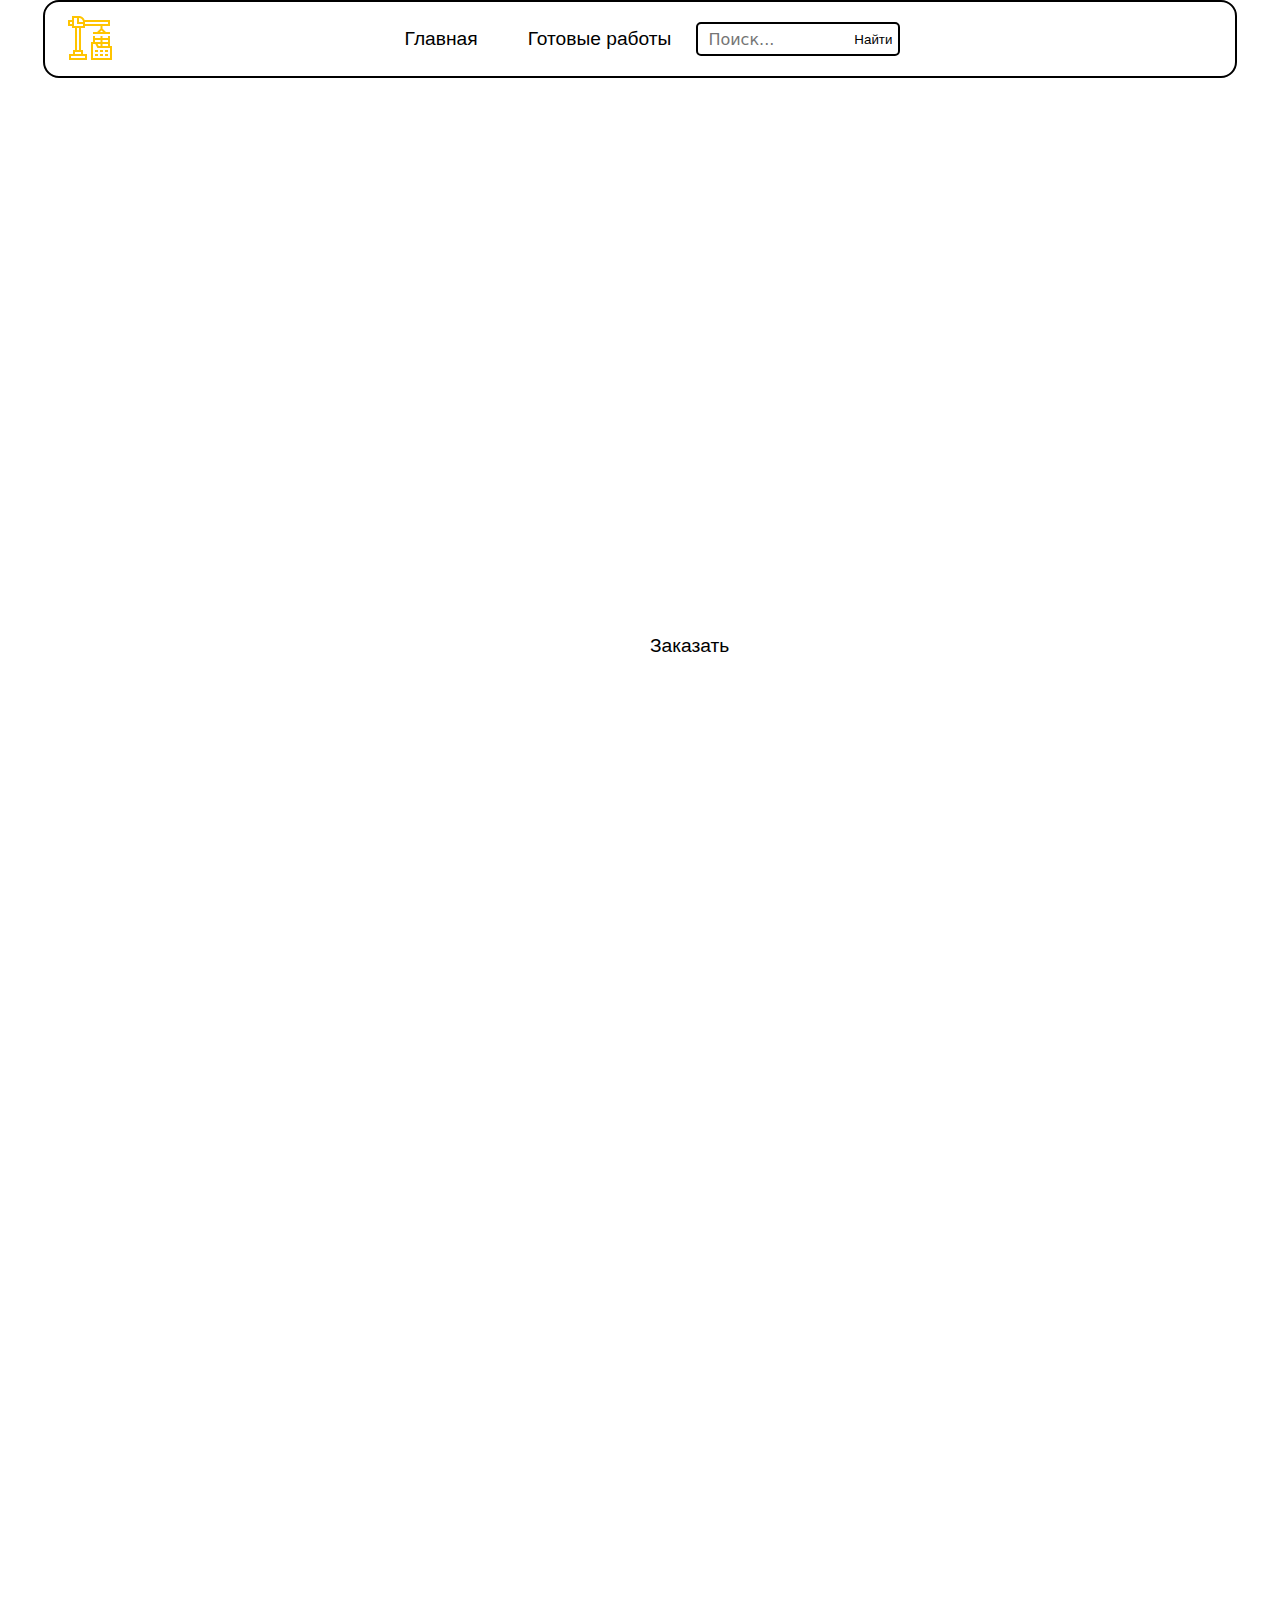
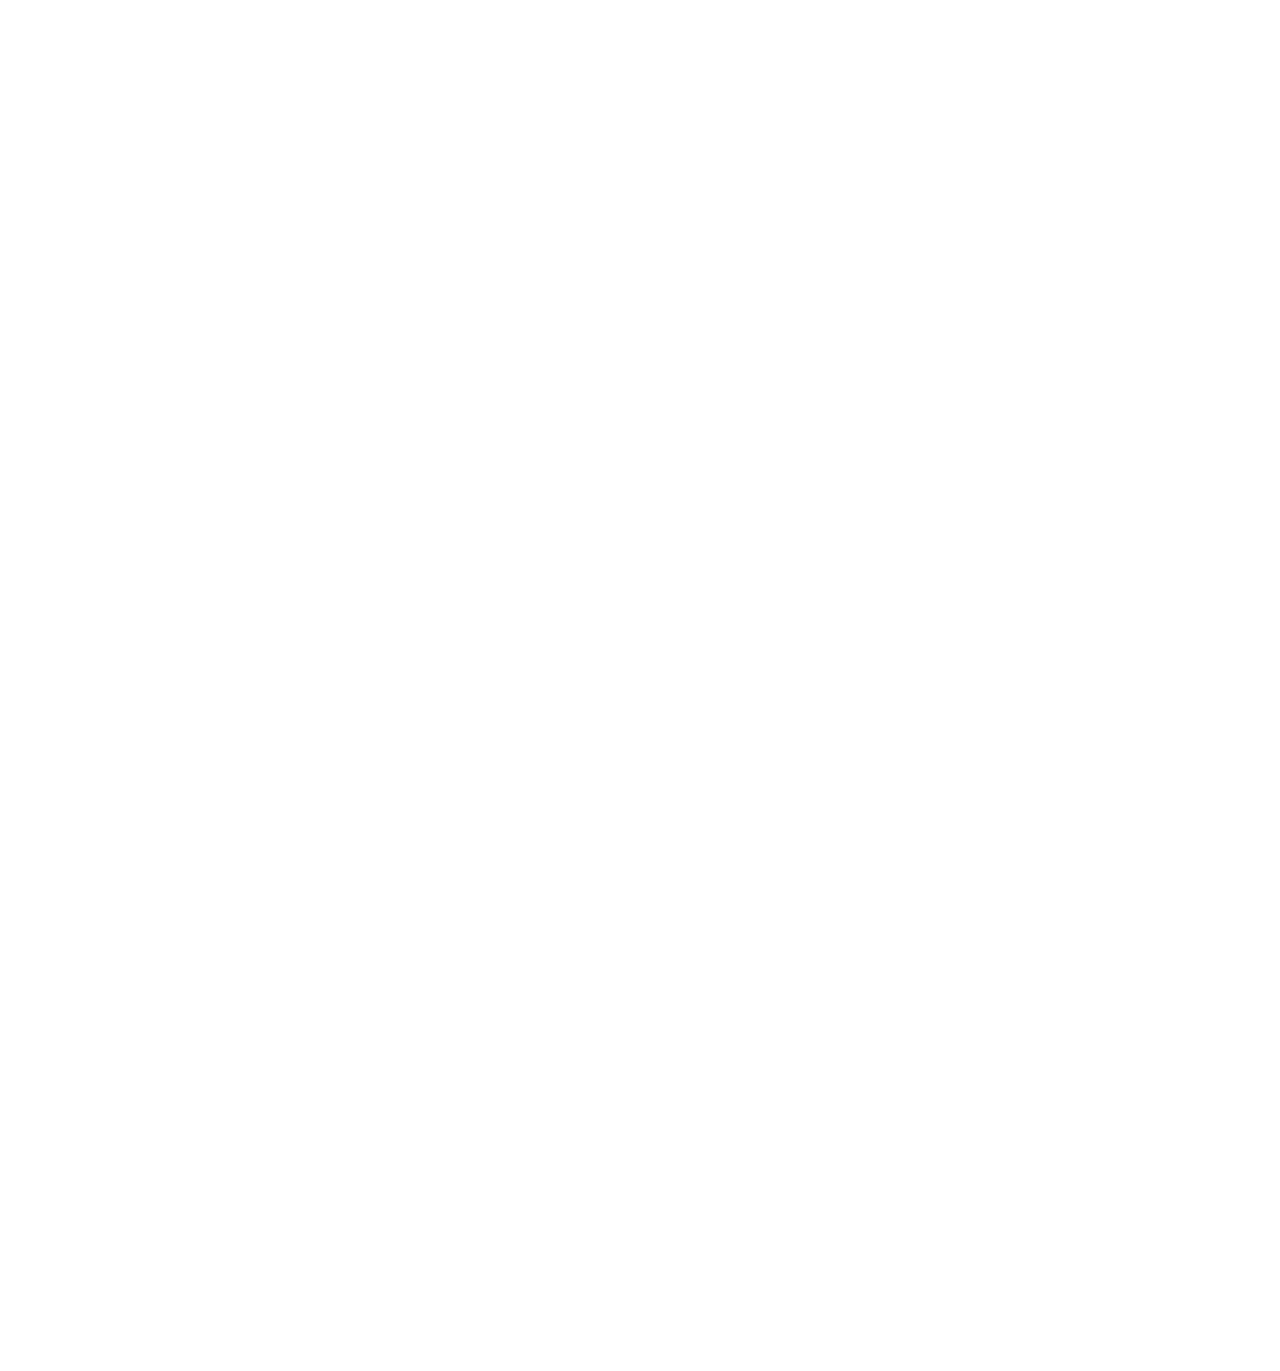
==== index.html @ 692e9540 "Update index.html" ====
<!DOCTYPE html>
<html lang="ru">
<head>
    <meta charset="UTF-8">
    <meta name="viewport" content="width=device-width, initial-scale=1.0">
    <title>Стройка</title>
    <link rel="stylesheet" href="style.css">
    <meta
        name="description"
        content="Описываем нашу компанию"
    >
    
<body>
    <header class="sticky">
        <nav>
            <ul class="menu">
                <a class="logo" href="index.html"><img src="img/icons8-строительство-50.png" alt="Логотип"></a>
                <li><a href="index.html">Главная</a></li>
                <li><a href="readywork.html">Готовые работы</a></li>
                <form id="form-search" role="search">
                    <input type="search" id="query" name="q"
                     placeholder="Поиск...">
                    <button class="button-search">Найти</button>
                  </form>
            </ul>
        </nav>
    </header>
    

    <section class="mainphoto">
        <div class="overlay">
            <h1>Закажите у нас любой вид строительных работ</h1>
            <a href="#formid" class="mainbutton">Заказать</a>
        </div>
    </section>

    <section class="advantages_pole">
        <div class="advantages">
            <div class="element_text">
                <span class="advantage_element">
                    <h2>Почему выбирают нас?</h2>
                </span>
            </div>
            <div class="cards-container">
                <div class="content-container">
                    <div class="icon-advantage"><img src="img\icons8-оплата-48.png" alt="Рука с деньгами"></div>
                    <div class="advantage_subtitle">
                        <p>ГИБКАЯ СИСТЕМА ОПЛАТЫ</p>
                    </div>
                    <div class="advantage_content">
                        <p>Работаем по согласованному графику платежей - не требуется 100% предоплата</p>
                    </div>
                </div>
                <div class="content-container">
                    <div class="icon-advantage"><img src="img\icons8-протянуть-руку-помощи-48.png" alt="Рука помогает другой рук"></div>
                    <div class="advantage_subtitle">
                        <p>НАДЕЖНОСТЬ</p>
                    </div>
                    <div class="advantage_content">
                        <p>Даём гарантию от 12 до 120 месяцев на выполненные работы, а также паспорта на сварные конструкции</p>
                    </div>
                </div>
                <div class="content-container">
                    <div class="icon-advantage"><img src="img\icons8-вверх-по-лестнице-48.png" alt="Высокое качество"></div>
                    <div class="advantage_subtitle">
                        <p>КАЧЕСТВО</p>
                    </div>
                    <div class="advantage_content">
                        <p>Гарантируем высокий уровень выполнения работ, сотрудники с аттестацией НАКС, имеется СРО для проведения монтажных работ</p>
                    </div>
                </div>
                <div class="content-container">
                    <div class="icon-advantage"><img src="img\icons8-дачный-домик-48.png" alt="Дом"></div>
                    <div class="advantage_subtitle">
                        <p>БОЛЬШИЕ ВОЗМОЖНОСТИ</p>
                    </div>
                    <div class="advantage_content">
                        <p>Обладаем производственными мощностями для реализации проектов различной сложности, от 400 тонн в месяц</p>
                    </div>
                </div>
                <div class="content-container">
                    <div class="icon-advantage"><img src="img\icons8-бунгало-48.png" alt=".дом по заказу"></div>
                    <div class="advantage_subtitle">
                        <p>НЕСТАНДАРТНЫЕ РЕШЕНИЯ</p>
                    </div>
                    <div class="advantage_content">
                        <p>Выпуск продукции по индивидуальным чертежам, но в соответствии со всеми нормами, ГОСТами, СНИПами</p>
                    </div>
                </div>
                <div class="content-container">
                    <div class="icon-advantage"><img src="img\icons8-документ-48.png" alt="Технологии"></div>
                    <div class="advantage_subtitle">
                        <p>ИННОВАЦИИ</p>
                    </div>
                    <div class="advantage_content">
                        <p>Наличие собственного конструкторско-технологического подразделения по разработке чертежей КЖ, АР, КМ, КМД, а также сдача исполнительной документации</p>
                    </div>
                </div>
            </div>
        </div>
    </section>

    <section class="read-work"> 
        <div class="advantages-works">
            <div class="work-photo">
                <img src="img/work.jpg" alt="Описание изображения">
            </div>
            <div class="description-work">
                <div class="description">
                    <div class="title-description">
                        <p><strong>Строительство объектов</strong></p>
                    </div>
                    
                    <p>Наша компания предлагает полный спектр услуг по строительству быстровозводимых зданий и сооружений для самых различных целей. Мы берем на себя все этапы строительства, обеспечивая быстрое и качественное возведение объектов под ключ. 
                        <br><br>
                        Сроки реализации проекта для зданий площадью до 1500 квадратных метров — до 3 месяцев при наличии всех необходимых документов.  </p>
                    <button onclick="document.location='readywork.html'" class="work-button">Подробнее</button> 
                </div>
            </div>
        </div>
    </section>
    
    <script type="text/javascript" charset="utf-8" async src="https://api-maps.yandex.ru/services/constructor/1.0/js/?um=constructor%3Ab4ac4fe8e11c129eab5719b279d1eab95cdf78b1359ceffbcc0417a31869b580&amp;width=100%25&amp;height=494&amp;lang=ru_RU&amp;scroll=false"></script>    
    
    <section class="form" id="formid">
        <div class="advantages contactguest">
            <form class="formform" name="contact-form">
                <div class="textform">
                    <p class="text-form">Остались вопросы?</p>
                    <p class="text-form-mini">Оставьте свои данные, и мы свяжемся с вами.</p>
                </div>
                <div class="contact">
                    <div class="guest nameguest">
                        <label class="labelname">Ваше имя и фамилия</label>
                        <input id="name" class="name" type="text" placeholder="">
                    </div>
                    <div class="guest phoneguest">
                        <label class="labelname">Ваш номер телефона</label>
                        <input id="phone" class="name tel" type="tel" placeholder="">
                        <button class="button-form-send" onclick="submitForm()" type="button">Отправить</button>
                    </div>
                </div>
            </form>
        </div>
    
        <script>
            function submitForm() {
                var name = document.getElementById('name').value;
                var phone = document.getElementById('phone').value;
    
                if (name == '') {
                    alert('Пожалуйста, введите ваше имя и фамилию.');
                    return; 
                }
    
                if (phone == '') {
                    alert('Пожалуйста, введите ваш номер телефона.');
                    return; 
                }
    
                document.forms['contact-form'].submit();
                document.forms['contact-form'].reset();
                alert("Мы получили вашу заявку! Ожидайте звонка.");
            }
        </script>
    </section>

    <footer class="footerinf">
        <div class="footerme">
            <div class="footer-content">
                <div class="footermenu">
                    <ul class="footer-menu-li">
                        <li><a href="index.html">Главная</a></li>
                        <li><a href="readywork.html">Готовые работы</a></li>
                    </ul>
                </div>
                <div class="footerinformaiton">
                    <p>Адрес: г.Уфа, ул.Чернышевского 49/1</p>
                    <p>Номер телефона: +79013612242</p>
                    <p>Почта: raboti@gmail.com</p>
                </div>  
                <div class="mediafooter">
                    <p><a href="#"><img src="img\icons8-vk-50.png"alt="vk" ></a></p>
                    <p><a href="#"><img src="img\icons8-одноклассники-в-круге-50.png" alt="одноклассники"></a></p>
                    
                </div>
            </div>
        </div>
    </footer>

    
</body>
</html>
---- style.css ----
body, html {
    margin: 0;
    padding: 0;
    height: 100%;
    box-sizing: border-box;
    font-family: "Gotham Pro", sans-serif;
    overflow-x: hidden;
}

button {
    cursor: pointer;
}

.header {
    display: flex;
    align-items: center;
    padding: 20px 0;
    position: absolute;
    top: 0;
    width: 100%;
    z-index: 100;
    justify-content: center; 
}

.sticky {
    position: -webkit-sticky;
    position: sticky;
    top: 0;
}

#form-search  {
    border: 2px solid black;
    width: 200px;
    height: 30px;
    border-radius: 5px;
    display: flex;
    flex-direction: row;
    align-items: center;
}

#query {
    all: unset;
    font: 16px system-ui;
    color: #000000;
    height: 100%;
    width: 100%;
    padding: 6px 10px;
}

.button-search {
    background-color: #fff;
    border: none;
}


.form-search {
    background-color: #4654e1;
    width: 300px;
    height: 44px;
    border-radius: 5px;
    display: flex;
    flex-direction: row;
    align-items: center;
  }
nav {
    
    width: 100%;
    display: flex;
    justify-content: center; 
}

ul.menu {
    background-color: #fff;
    list-style: none;
    padding: 20px;
    margin: 0;
    display: flex;
    align-items: center;
    justify-content: center; 
    border: 2px solid rgb(0, 0, 0);
    border-radius: 1rem;
    max-width: 1150px; 
    width: 100%;
    position: relative;
}

ul.menu li {
    display: inline;
    margin: 0 15px;
}

ul.menu li a {
    padding: 10px;
    text-decoration: none;
    color: black;
    font-size: 1.2rem;
    transition: color 0.3s ease;
}

ul.menu li a:hover {
    color: lightgray;
}

ul.menu a img {
    width: 50px;
    height: 50px;
    display: inline-block;
}

ul.menu .logo {
    position: absolute;
    left: 20px; 
}


.mainphoto {
    background-image:url('img/fonstroit.jpg');
    background-size: cover;
    background-position: center;
    height: 100vh;
    display: flex;
    justify-content: right;
    
}

h1 {
    font-size: 5.0rem;
    margin-bottom: 20px;
    
}

.mainbutton {
    display: inline-block;
    padding: 15px 30px;
    background-color: white;
    color: black;
    text-decoration: none;
    font-size: 1.2rem;
    border-radius: 25px;
    transition: background-color 0.3s ease;
}

.mainbutton :hover {
    background-color: lightgray;
}

.overlay {
    
    padding: 100px 60px;
    text-align: left;
    color: white;
    max-width: 600px;
}

.advantages_pole {
    width: 100%;
    margin: 0;
    display: flex;
    justify-content: center;
    align-items: center;
}

.advantages {
    width: 100%;
    max-width: 1200px;
    margin: 0 auto;
    
}

.advantage_element h2 {
    text-align: center;
    font-size: 3rem;
    margin-bottom: 1rem;
}

.cards-container {
    display: grid;
    grid-template-columns: repeat(3, 1fr);
    justify-content: center;
    align-items: start;
}

.content-container {
    padding: 0px;
    border-radius: 8px;
    text-align: center;
}

.icon-advantage {
    height: 2rem;
    margin-bottom: 0.1rem;
}

.advantage_subtitle {
    font-size: 2rem;
    font-weight: bold;
    margin-bottom: 1rem;
}

.advantage_content {
    font-size: 1rem;
    color: #000;
    margin-bottom: 10px;
}

.advantage_content p {
    max-width: 250px;
    margin: 0 auto;
}


.read-work {
    width: 100%;
    margin: 50px 0;
    display: flex;
    justify-content: center;
    align-items: center;
}

.advantages-works {
    display: flex;
    flex-direction: row;
    padding: 20px;
    margin: 0 auto;
    max-width: 1200px;
}

.work-photo {
    
    flex: 1;
    max-width: 60%; 
}

.work-photo img {
    border-radius: 2rem;
    width: 100%;
    height: auto;
}

.description-work {
    padding-left: 20px; 
    
}

.work-button {
    display: inline-block;
    padding: 10px 20px;
    background-color: #000;
    color: #fff;
    text-decoration: none;
    margin-top: 20px;
    border-radius: 0.4rem;
    border: none;
    width: 10rem;
    
}


.description {
    max-width: 30rem;
    font-size: 1rem;
   
}

.title-description {
    text-align: center;
    font-size: 3rem;
}

.name {
    width: 20rem;
    height: 3rem;
    border-radius: 0.3rem;
    border: none;
    font-size: 1rem;
    padding-left: 10px;
    
}


.contact {
    margin: 3rem 5rem;
    justify-content: center ;

}

.contact label{
    font-size: 1.0rem;
}

.labelname {
    display: block;
}

.phoneguest {
    margin: 10px 0;
}
.nameguest{
    display: block;
}


.textform {
    padding: 10px 0 0 5rem;
    
    line-height: 0.5rem;
  
}
.form {
    margin: 5rem 0;
    
}


.contactguest {
    background-color: #FFC107;
    border-radius: 2rem;
    height: 50vh;
    max-width: 1200px; 
    align-items: center;
    width: 100%;
    display: block;
    justify-content: left;
    align-items: center;    
    
}

.button-form-send{
    width: 20rem;
    height: 3rem;
    border-radius: 0.3rem;
    border: none;
    margin: 0 0 0 1rem;
    cursor: pointer;
}

.button-form-send:hover {
    border: 1px solid #000000;
    
}

.text-form {
    font-size: 3rem;
}
.text-form-mini {
    font-size: 1.3rem;
}

.footerinf {
    height: 25vh;
    width: 100%;
    
   
}

.footerme {
    
    width: 100%;
    max-width: 1190px; 
    margin: 0 auto;
    padding: 0 10px;
    border: 2px solid black;
    border-radius: 1.5rem;
}

.footer-content {
    display: flex;
    flex-direction: row;
    justify-content: space-between; 
    align-items: center;
    font-size: 1.2rem;
}


.footermenu li {
    list-style: none;
    padding: 10px;
}


.footermenu a {
    text-decoration: none;
    color: black;
    font-size: 1.2rem;
    transition: color 0.3s ease;
}


.footer-menu-li a:hover {
    color: lightgray;
};

.footerinformaiton {
    font-size: 10rem;
}

.mediafooter a{
    cursor: pointer;
}





.gallerywork h1 {
    text-align: center;
    font-size: 4rem;
}
.gallery {
    display: grid;
    grid-template-columns: repeat(auto-fit, minmax(300px, 1fr)); /* Сетка: 1-4 колонки */
    grid-gap: 15px;
    max-width: 1200px; 
    margin: 50px auto; 
    padding: 0 15px;
}

.gallery img {
    width: 100%;
    height: auto;
    border-radius: 10px; 
    transition: transform 0.3s ease; 
}

.gallery img:hover {
    transform: scale(1.05); 
}
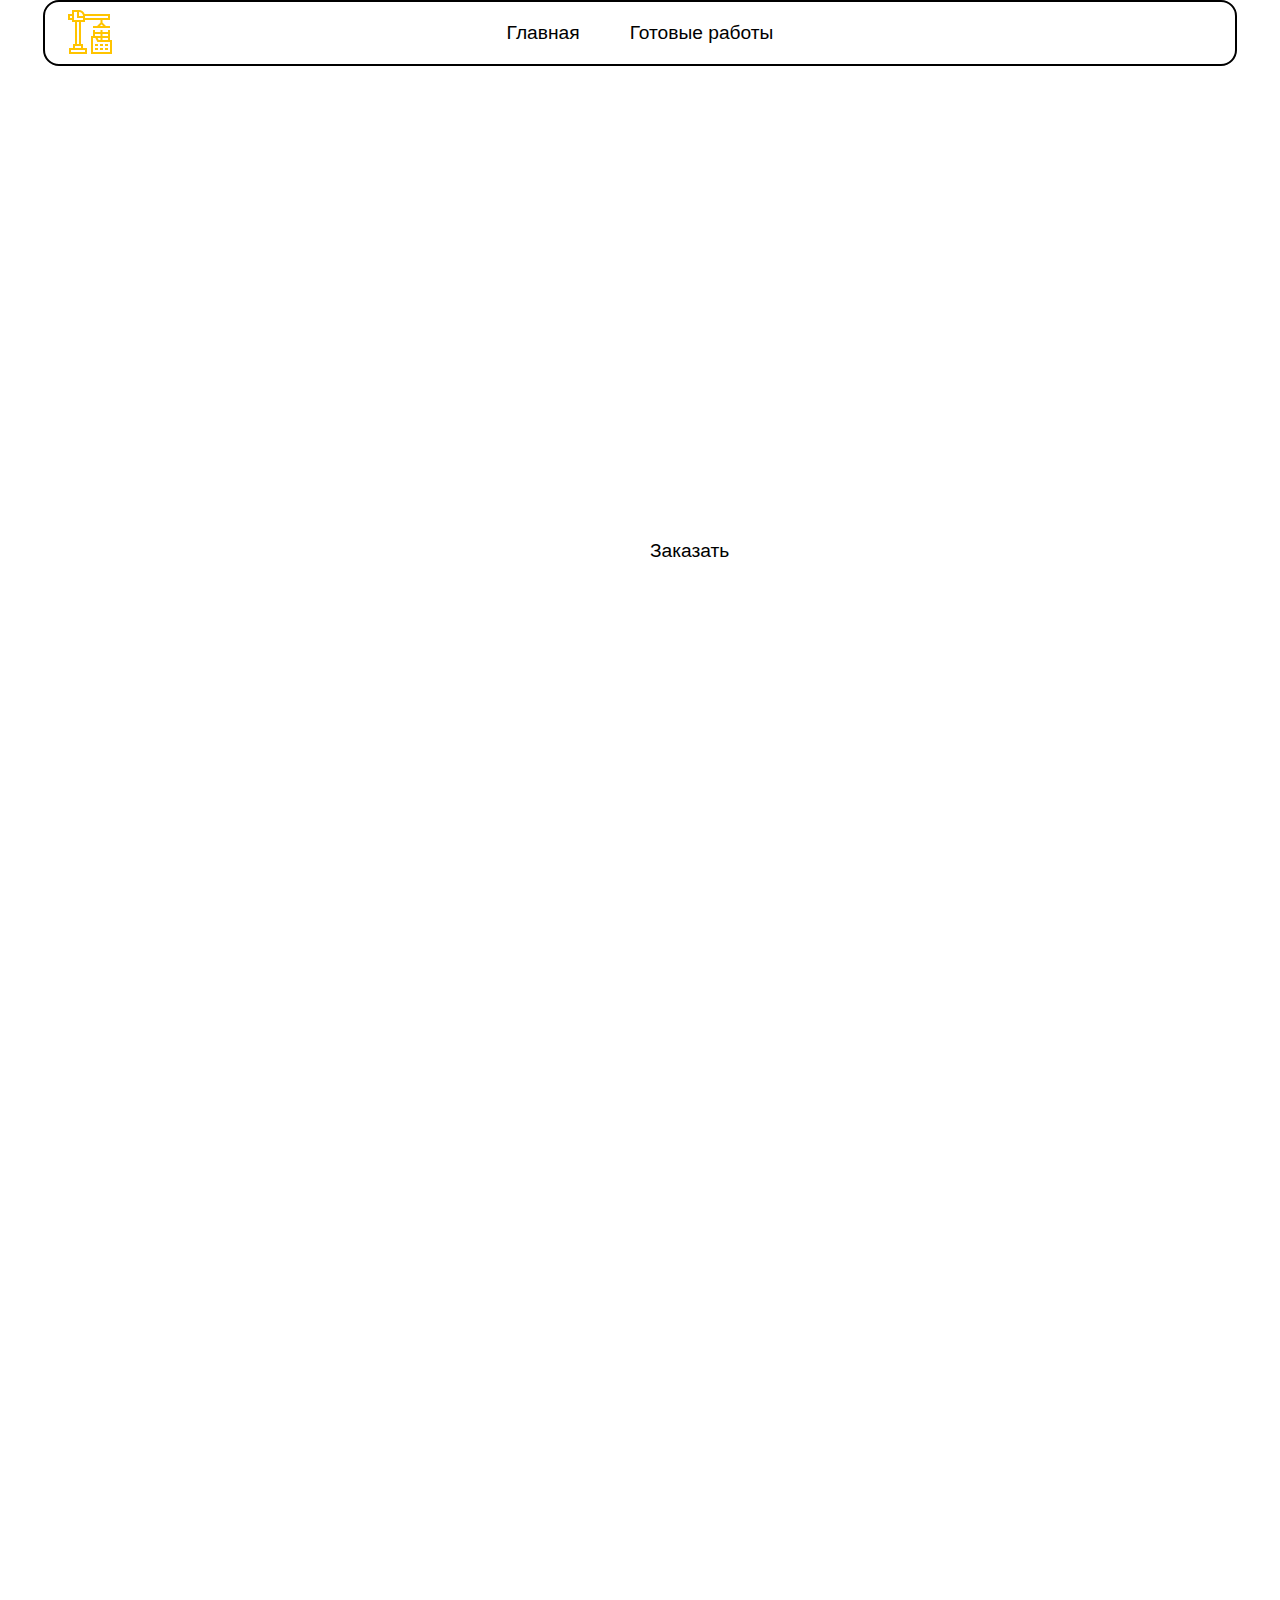
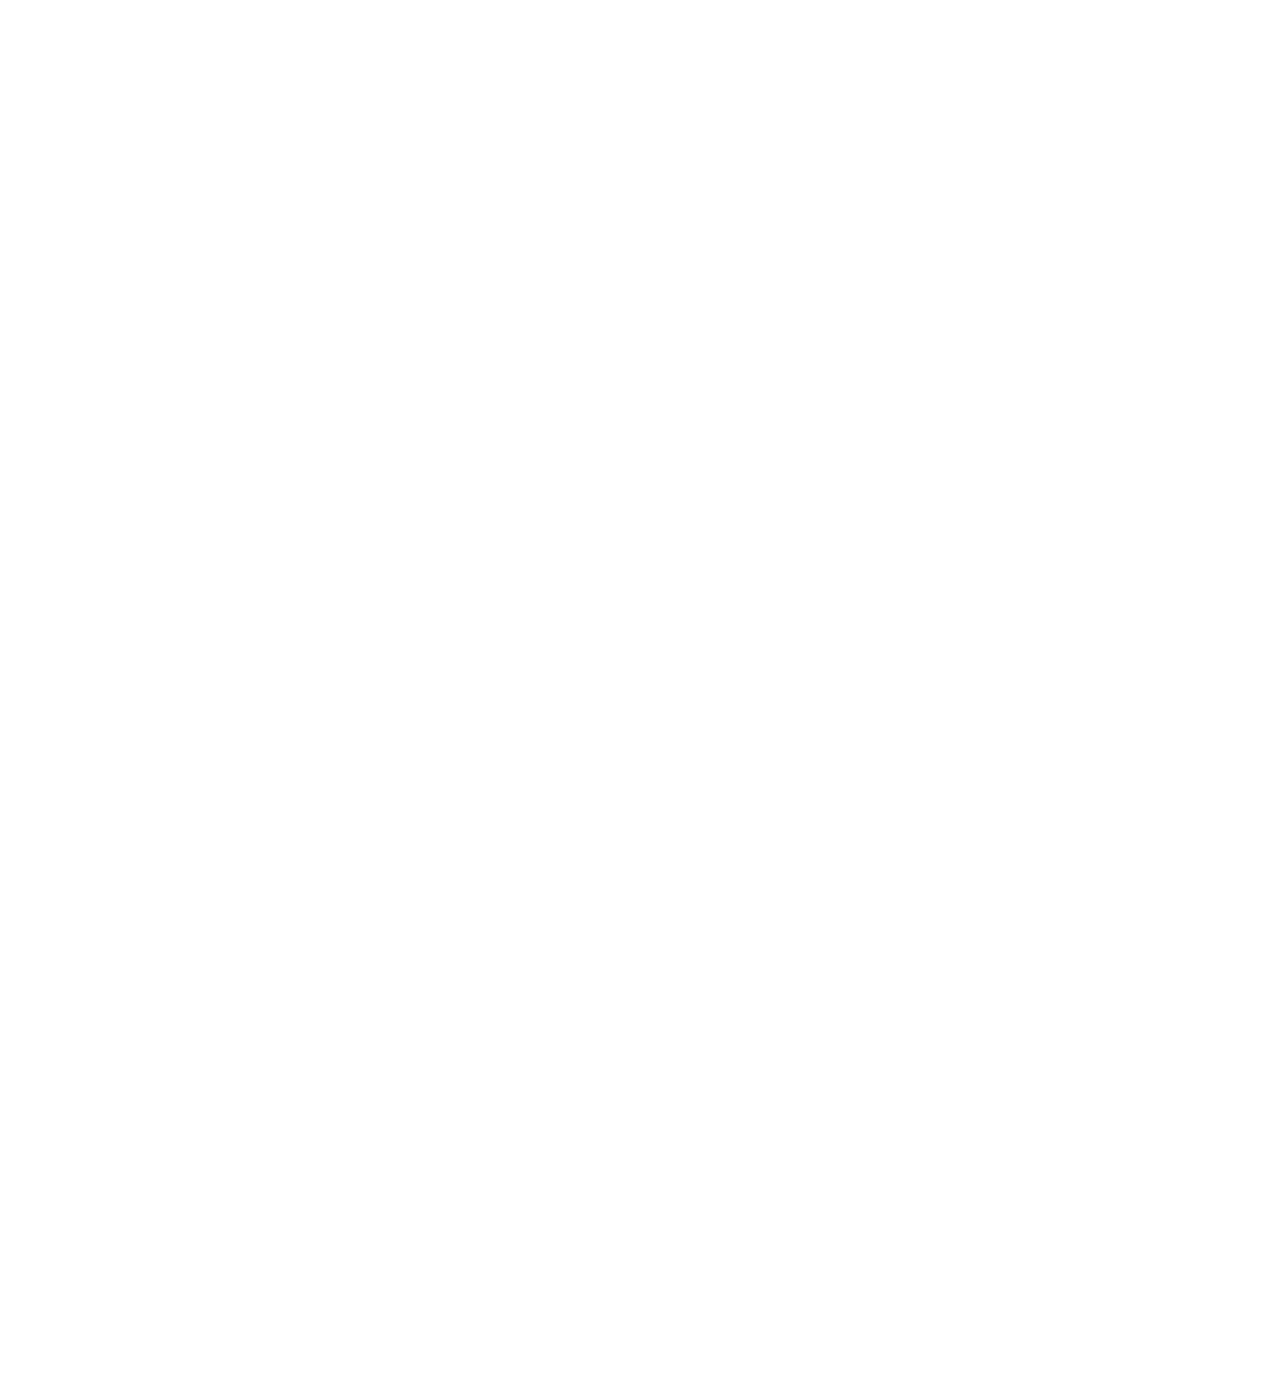
==== commit 93188df5: "Update index.html" ====
--- a/index.html
+++ b/index.html
@@ -17,11 +17,7 @@
                 <a class="logo" href="index.html"><img src="img/icons8-строительство-50.png" alt="Логотип"></a>
                 <li><a href="index.html">Главная</a></li>
                 <li><a href="readywork.html">Готовые работы</a></li>
-                <form id="form-search" role="search">
-                    <input type="search" id="query" name="q"
-                     placeholder="Поиск...">
-                    <button class="button-search">Найти</button>
-                  </form>
+               
             </ul>
         </nav>
     </header>
--- a/style.css
+++ b/style.css
@@ -19,7 +19,7 @@
     top: 0;
     width: 100%;
     z-index: 100;
-    justify-content: center; 
+    justify-content: center;
 }
 
 .sticky {
@@ -28,13 +28,12 @@
     top: 0;
 }
 
-#form-search  {
+#form-search {
     border: 2px solid black;
     width: 200px;
     height: 30px;
     border-radius: 5px;
     display: flex;
-    flex-direction: row;
     align-items: center;
 }
 
@@ -52,21 +51,10 @@
     border: none;
 }
 
-
-.form-search {
-    background-color: #4654e1;
-    width: 300px;
-    height: 44px;
-    border-radius: 5px;
-    display: flex;
-    flex-direction: row;
-    align-items: center;
-  }
 nav {
-    
-    width: 100%;
-    display: flex;
-    justify-content: center; 
+    width: 100%;
+    display: flex;
+    justify-content: center;
 }
 
 ul.menu {
@@ -76,10 +64,10 @@
     margin: 0;
     display: flex;
     align-items: center;
-    justify-content: center; 
+    justify-content: center;
     border: 2px solid rgb(0, 0, 0);
     border-radius: 1rem;
-    max-width: 1150px; 
+    max-width: 1150px;
     width: 100%;
     position: relative;
 }
@@ -109,24 +97,24 @@
 
 ul.menu .logo {
     position: absolute;
-    left: 20px; 
-}
-
+    left: 20px;
+}
 
 .mainphoto {
-    background-image:url('img/fonstroit.jpg');
+    background-image: url('img/fonstroit.jpg'); 
     background-size: cover;
-    background-position: center;
-    height: 100vh;
+    background-position: center; 
+    background-repeat: no-repeat; 
+    height: 100vh; 
     display: flex;
     justify-content: right;
-    
-}
+    background-attachment: fixed
+}
+
 
 h1 {
-    font-size: 5.0rem;
+    font-size: 4rem;
     margin-bottom: 20px;
-    
 }
 
 .mainbutton {
@@ -140,12 +128,11 @@
     transition: background-color 0.3s ease;
 }
 
-.mainbutton :hover {
+.mainbutton:hover {
     background-color: lightgray;
 }
 
 .overlay {
-    
     padding: 100px 60px;
     text-align: left;
     color: white;
@@ -164,7 +151,6 @@
     width: 100%;
     max-width: 1200px;
     margin: 0 auto;
-    
 }
 
 .advantage_element h2 {
@@ -178,6 +164,7 @@
     grid-template-columns: repeat(3, 1fr);
     justify-content: center;
     align-items: start;
+    gap: 20px;
 }
 
 .content-container {
@@ -226,9 +213,8 @@
 }
 
 .work-photo {
-    
     flex: 1;
-    max-width: 60%; 
+    max-width: 60%;
 }
 
 .work-photo img {
@@ -238,8 +224,7 @@
 }
 
 .description-work {
-    padding-left: 20px; 
-    
+    padding-left: 20px;
 }
 
 .work-button {
@@ -252,14 +237,11 @@
     border-radius: 0.4rem;
     border: none;
     width: 10rem;
-    
-}
-
+}
 
 .description {
     max-width: 30rem;
     font-size: 1rem;
-   
 }
 
 .title-description {
@@ -274,17 +256,14 @@
     border: none;
     font-size: 1rem;
     padding-left: 10px;
-    
-}
-
+}
 
 .contact {
     margin: 3rem 5rem;
-    justify-content: center ;
-
-}
-
-.contact label{
+    justify-content: center;
+}
+
+.contact label {
     font-size: 1.0rem;
 }
 
@@ -295,53 +274,49 @@
 .phoneguest {
     margin: 10px 0;
 }
-.nameguest{
+
+.nameguest {
     display: block;
 }
-
 
 .textform {
     padding: 10px 0 0 5rem;
-    
-    line-height: 0.5rem;
-  
-}
+    line-height: 1.5rem;
+}
+
 .form {
     margin: 5rem 0;
-    
-}
-
+}
 
 .contactguest {
     background-color: #FFC107;
     border-radius: 2rem;
     height: 50vh;
-    max-width: 1200px; 
+    max-width: 1200px;
     align-items: center;
     width: 100%;
     display: block;
     justify-content: left;
-    align-items: center;    
-    
-}
-
-.button-form-send{
+    align-items: center;
+}
+
+.button-form-send {
     width: 20rem;
     height: 3rem;
     border-radius: 0.3rem;
     border: none;
-    margin: 0 0 0 1rem;
+    margin: 1rem 0;
     cursor: pointer;
 }
 
 .button-form-send:hover {
     border: 1px solid #000000;
-    
 }
 
 .text-form {
-    font-size: 3rem;
-}
+    font-size: 2.3rem;
+}
+
 .text-form-mini {
     font-size: 1.3rem;
 }
@@ -349,16 +324,13 @@
 .footerinf {
     height: 25vh;
     width: 100%;
-    
-   
 }
 
 .footerme {
-    
-    width: 100%;
-    max-width: 1190px; 
+    width: 100%;
+    max-width: 1190px;
     margin: 0 auto;
-    padding: 0 10px;
+    padding: 0px;
     border: 2px solid black;
     border-radius: 1.5rem;
 }
@@ -366,17 +338,20 @@
 .footer-content {
     display: flex;
     flex-direction: row;
-    justify-content: space-between; 
+    justify-content: space-between;
     align-items: center;
     font-size: 1.2rem;
 }
-
 
 .footermenu li {
     list-style: none;
     padding: 10px;
 }
 
+.footerinformaiton p {
+    font-size: 1.2rem;
+
+}
 
 .footermenu a {
     text-decoration: none;
@@ -385,43 +360,177 @@
     transition: color 0.3s ease;
 }
 
-
 .footer-menu-li a:hover {
     color: lightgray;
-};
+}
 
 .footerinformaiton {
     font-size: 10rem;
 }
 
-.mediafooter a{
+.mediafooter p{
+    margin: 0.2rem;
+}
+
+.mediafooter a {
     cursor: pointer;
 }
 
-
-
-
+.gallerywork {
+    padding: 50px 0;
+    background-color: #f9f9f9;
+}
 
 .gallerywork h1 {
     text-align: center;
-    font-size: 4rem;
-}
+    font-size: 2.5rem;
+    margin-bottom: 40px;
+    color: #333;
+}
+
 .gallery {
     display: grid;
-    grid-template-columns: repeat(auto-fit, minmax(300px, 1fr)); /* Сетка: 1-4 колонки */
-    grid-gap: 15px;
-    max-width: 1200px; 
-    margin: 50px auto; 
-    padding: 0 15px;
+    grid-template-columns: repeat(auto-fit, minmax(250px, 1fr));
+    gap: 20px;
+    padding: 0 20px;
+    justify-items: center;
 }
 
 .gallery img {
     width: 100%;
-    height: auto;
-    border-radius: 10px; 
-    transition: transform 0.3s ease; 
+    height: 100%;
+    object-fit: cover;
+    border-radius: 10px;
+    transition: transform 0.3s ease, box-shadow 0.3s ease;
 }
 
 .gallery img:hover {
-    transform: scale(1.05); 
-}
+    transform: scale(1.05);
+    box-shadow: 0 10px 15px rgba(0, 0, 0, 0.1);
+}
+
+@media (max-width: 430px) {
+    h1 {
+        font-size: 3rem;
+        line-height: 1.2;
+    }
+    .logo {
+        display: none;
+    }
+
+    .mainbutton {
+        padding: 10px 20px;
+        font-size: 2rem;
+    }
+
+    .mainphoto {
+        background-size: cover;
+        background-position: center;
+        height: 100vh;
+    }
+
+    .overlay {
+        padding: 50px 30px;
+        max-width: 100%;
+    }
+
+
+    .advantage_element h2 {
+        font-size: 2rem;
+    }
+
+    .advantage_subtitle {
+        font-size: 1.5rem;
+    }
+
+    .advantage_content {
+        font-size: 0.9rem;
+    }
+
+    .cards-container {
+        grid-template-columns: 1fr; 
+        gap: 15px; 
+    }
+
+    .icon-advantage {
+        height: 1.5rem;
+        margin-bottom: 0.5rem;
+    }
+
+    .advantage_content p {
+        max-width: 100%; 
+    }
+
+    .content-container {
+        padding: 20px;
+    }
+
+    .work-photo {
+        max-width: 100%;
+        height: auto;
+    }
+
+    .description-work,
+    .description {
+        padding-left: 0;
+        margin-top: 10px;
+        font-size: 1rem;
+        line-height: 1.5;
+    }
+
+    .footer-content {
+        flex-direction: column;
+        align-items: center;
+        font-size: 0.9rem;
+    }
+
+    .footerinformaiton p {
+        font-size: 1rem;
+        text-align: center;
+    }
+
+    .mediafooter p {
+        font-size: 0.8rem;
+        margin: 5px 0;
+    }
+
+     .gallery {
+        grid-template-columns: repeat(auto-fit, minmax(150px, 1fr));
+        gap: 10px;
+    }
+
+    .gallerywork h1 {
+        font-size: 2rem;
+    }
+
+    .name, .button-form-send {
+        width: 100%; 
+        height: 2.2rem;
+    }
+
+    .textform {
+        padding: 10px 0;
+    }
+
+    .contact {
+        margin: 1rem;
+    }
+
+    .text-form {
+        font-size: 1.5rem;
+        text-align: center;
+    }
+
+    .text-form-mini {
+        font-size: 1rem;
+        text-align: center;
+    }
+
+    .contactguest {
+        
+        border-radius: 1rem;
+    }
+
+}
+    
+    
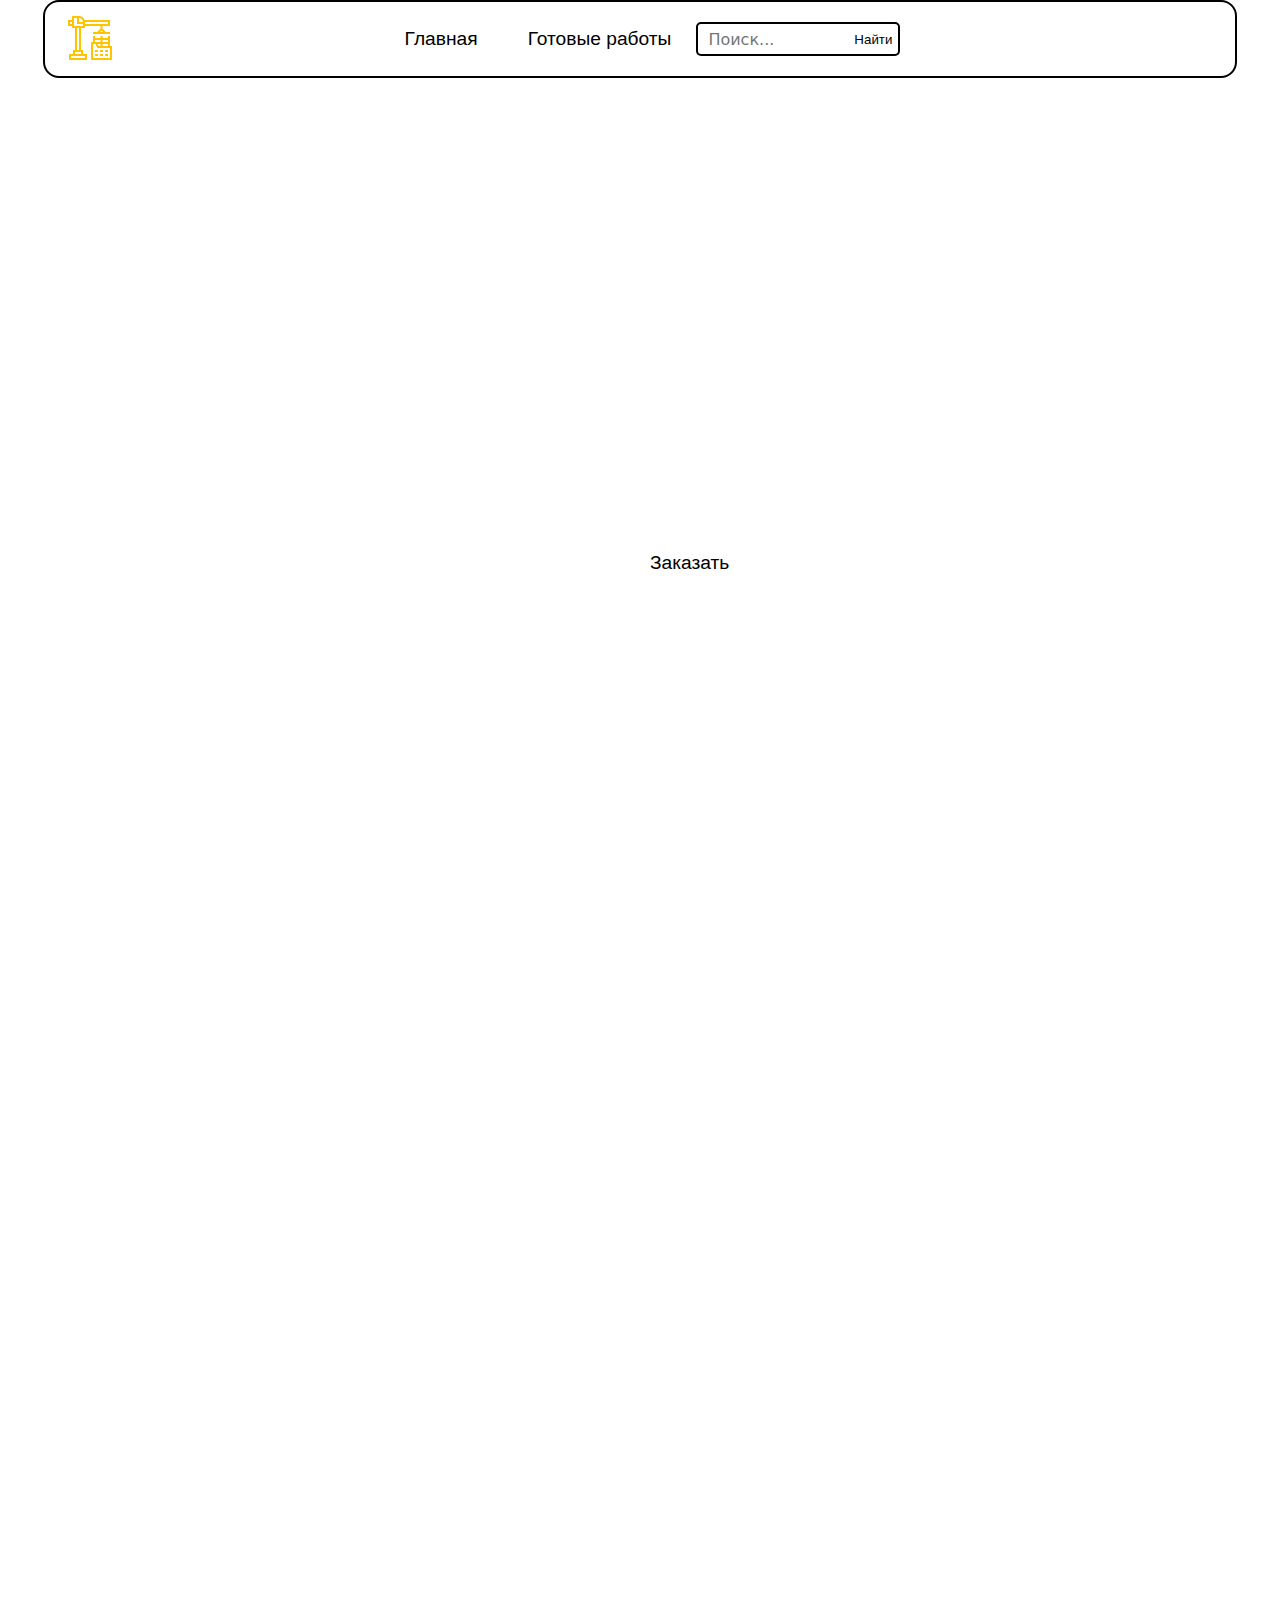
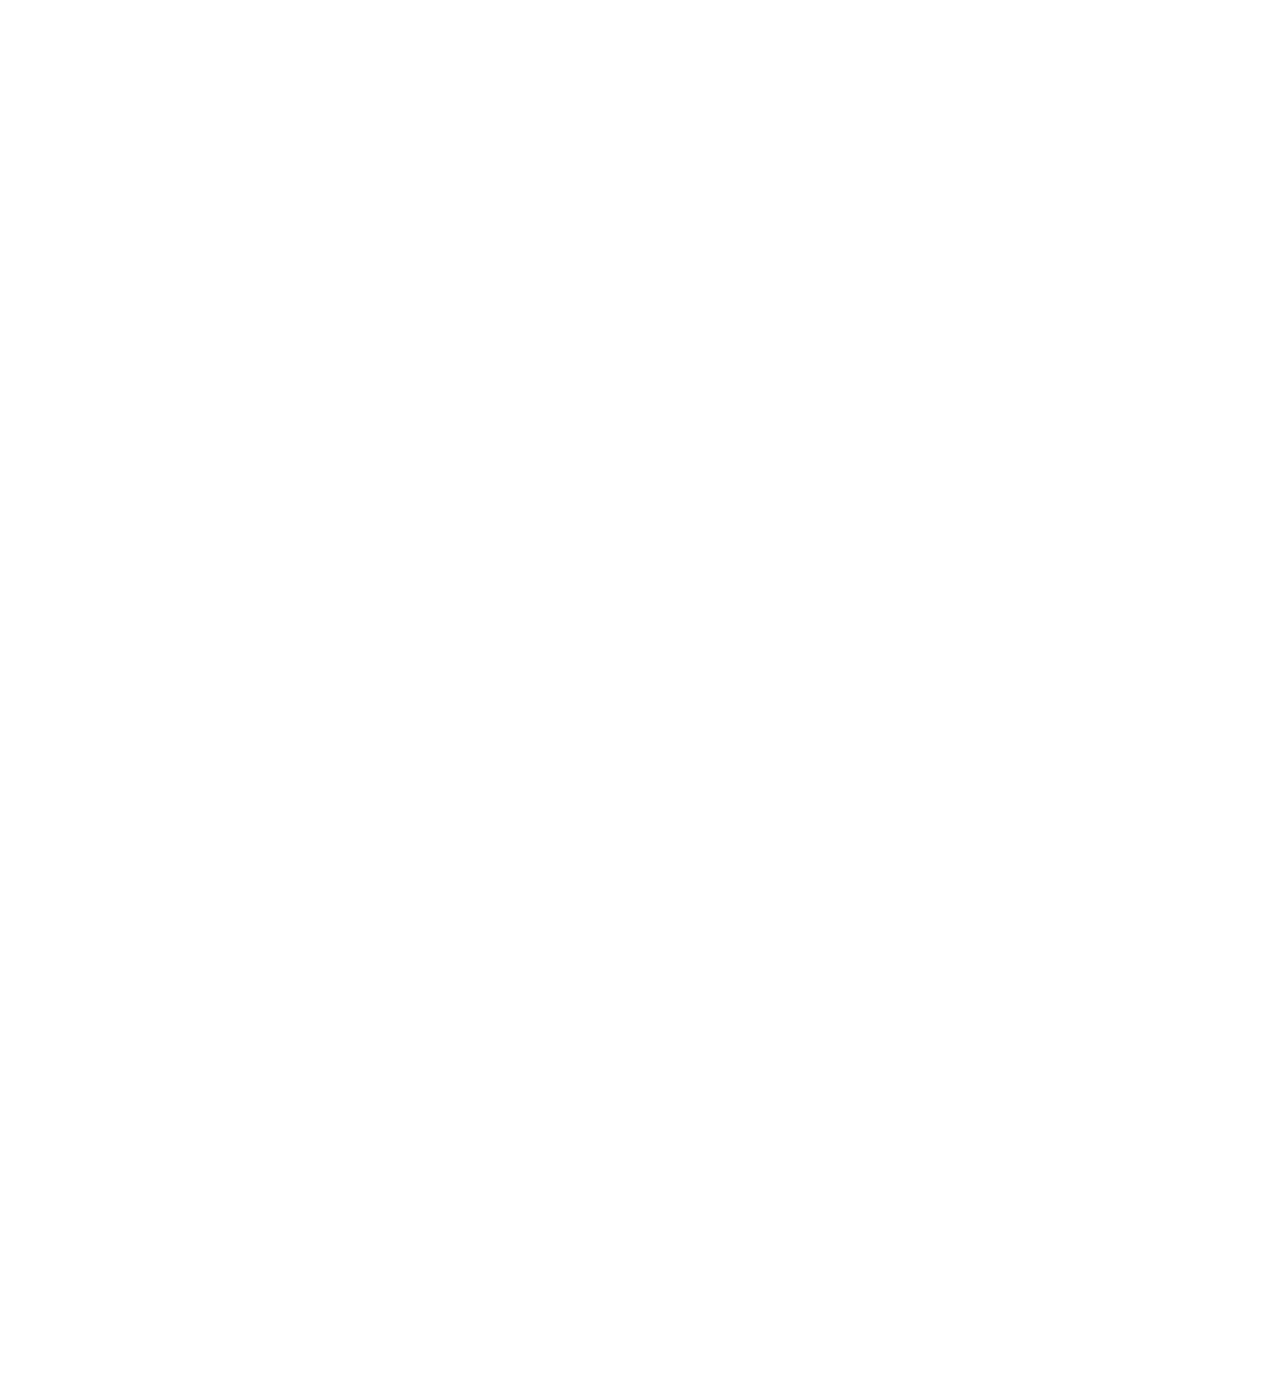
==== commit 1e36e55f: "Update index.html" ====
--- a/index.html
+++ b/index.html
@@ -17,6 +17,11 @@
                 <a class="logo" href="index.html"><img src="img/icons8-строительство-50.png" alt="Логотип"></a>
                 <li><a href="index.html">Главная</a></li>
                 <li><a href="readywork.html">Готовые работы</a></li>
+                <form id="form-search" role="search">
+                    <input type="search" id="query" name="q"
+                     placeholder="Поиск...">
+                    <button class="button-search">Найти</button>
+                  </form>
                
             </ul>
         </nav>
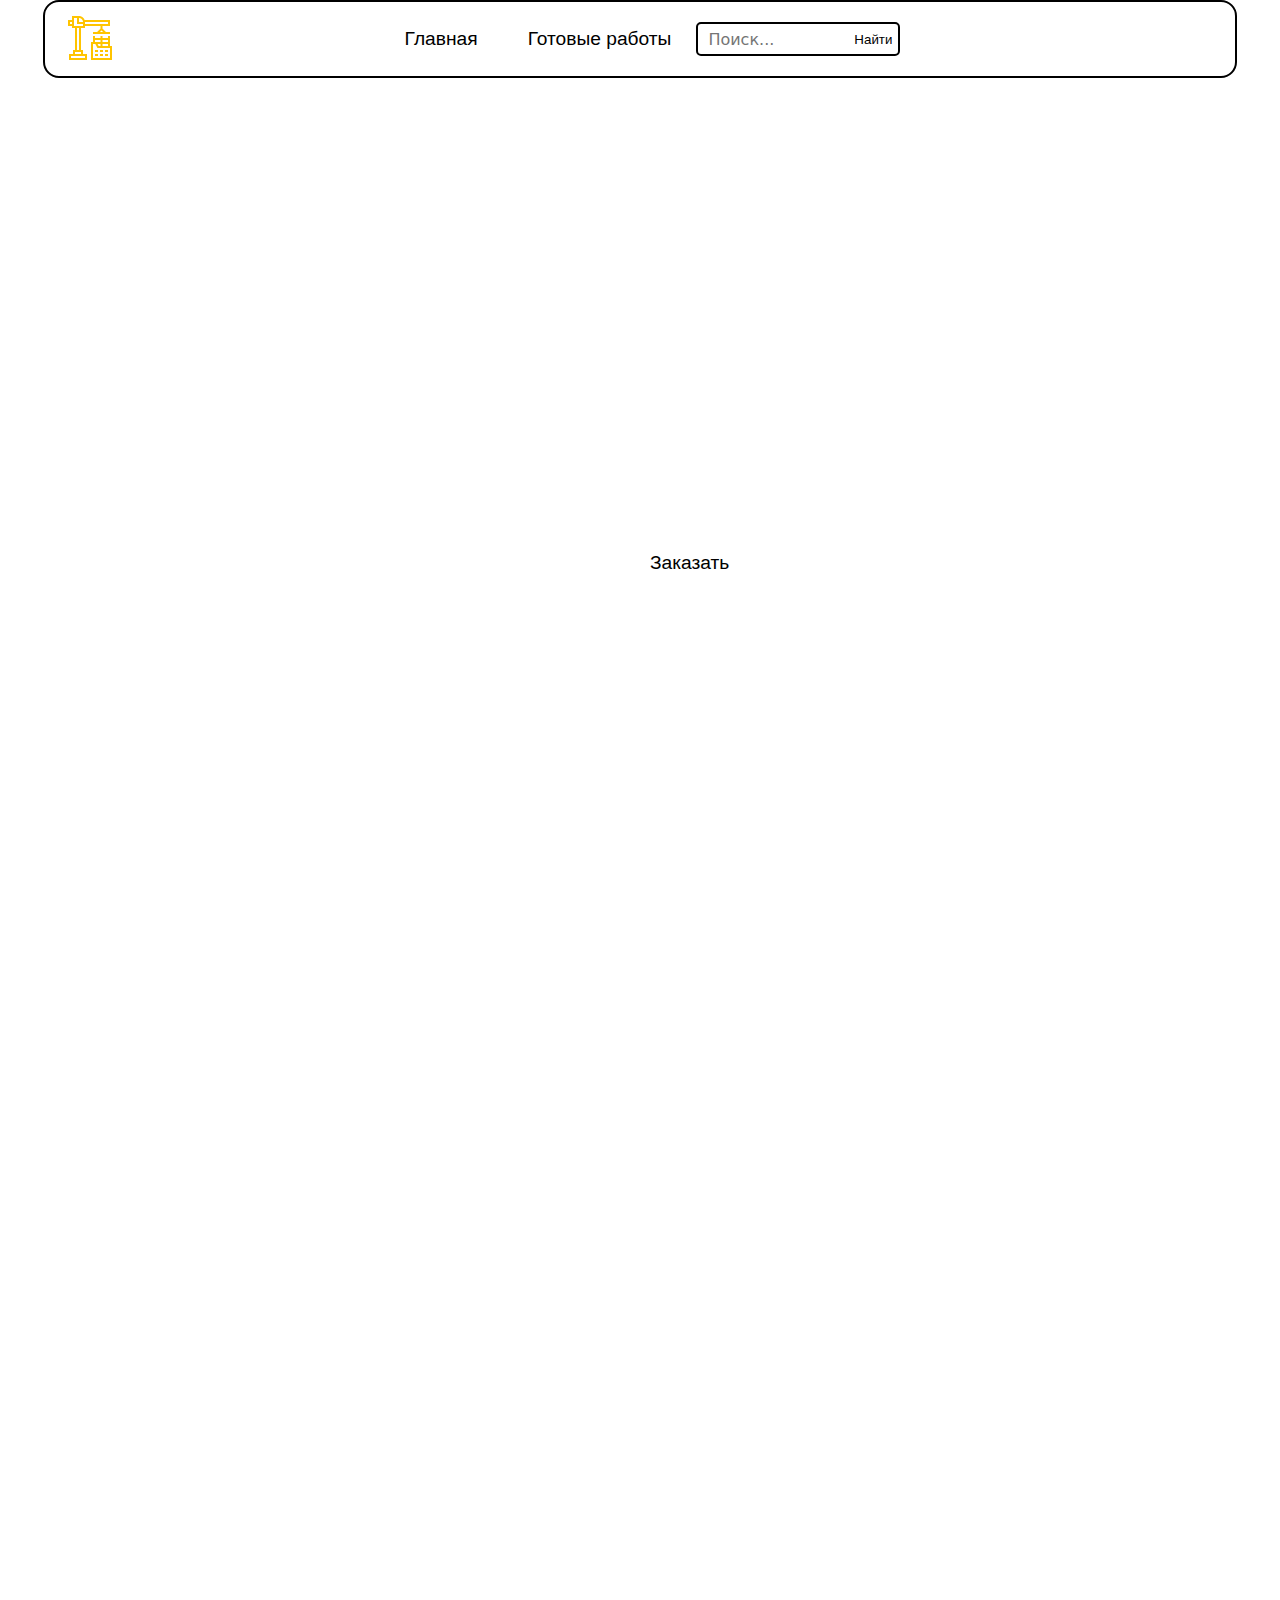
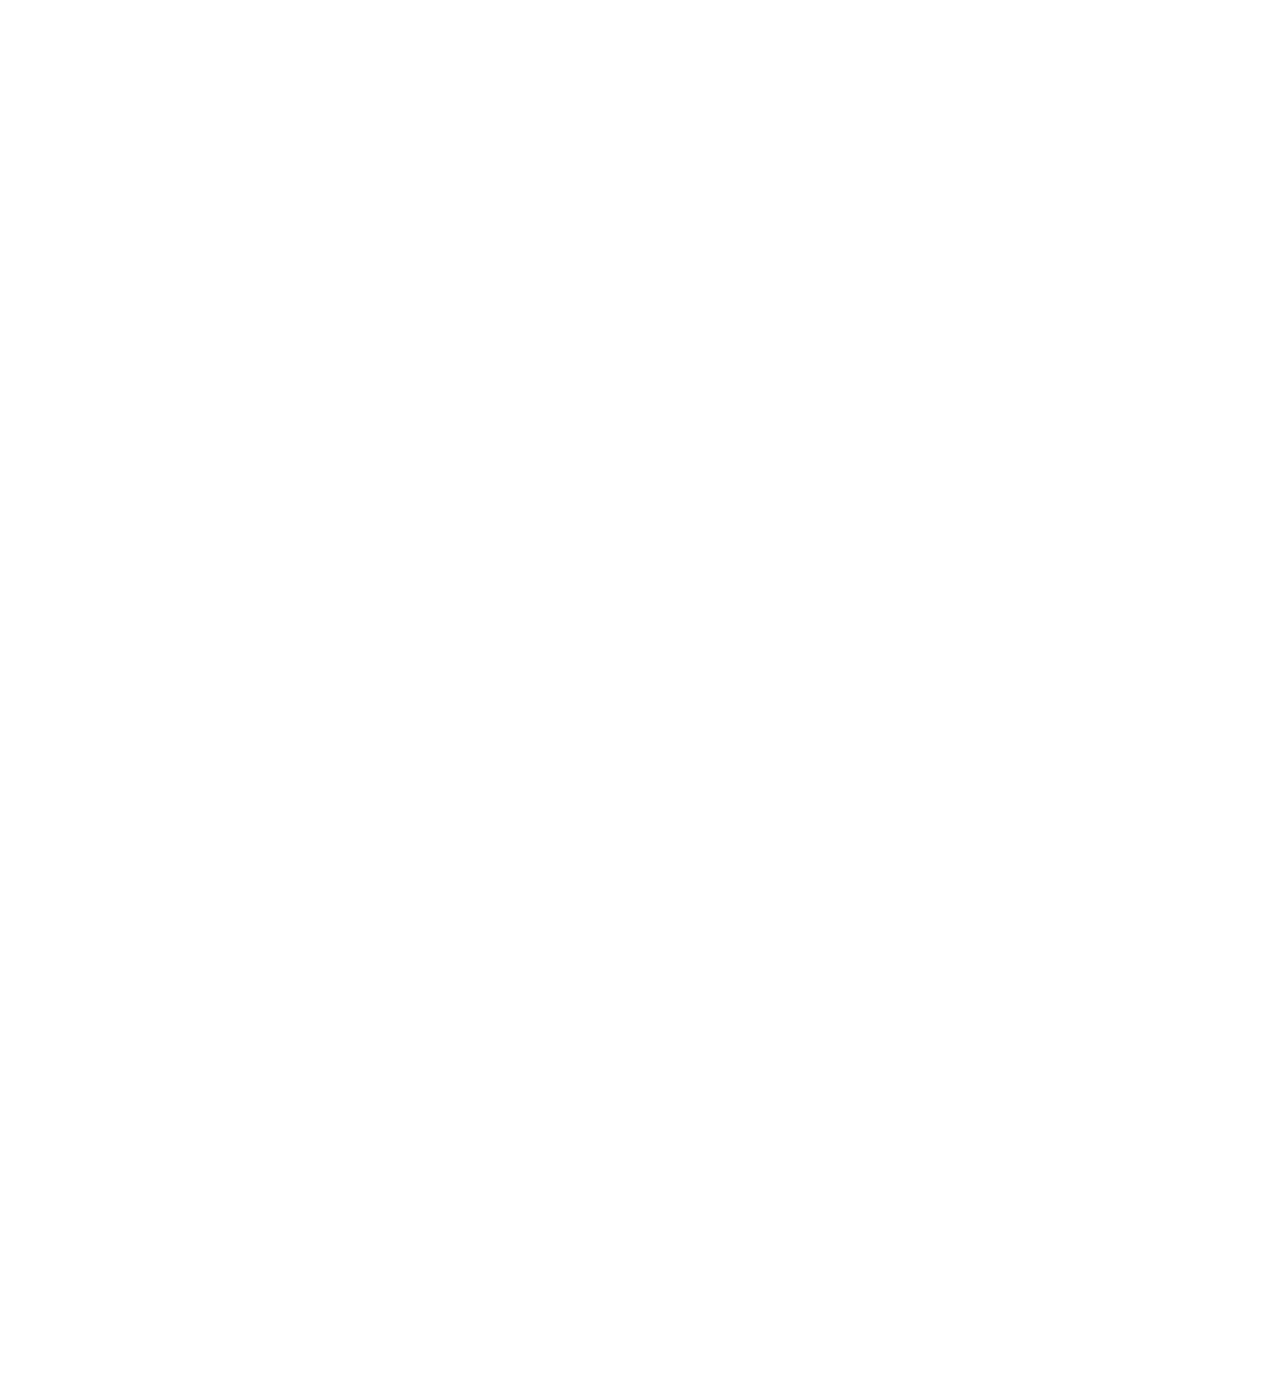
==== commit ec44b81e: "Update index.html" ====
--- a/index.html
+++ b/index.html
@@ -3,11 +3,11 @@
 <head>
     <meta charset="UTF-8">
     <meta name="viewport" content="width=device-width, initial-scale=1.0">
-    <title>Стройка</title>
+    <title>Лучшие в строительстве домов!</title>
     <link rel="stylesheet" href="style.css">
     <meta
         name="description"
-        content="Описываем нашу компанию"
+        content="Надежное, быстрое, качественное строительстов домиков за небольшие деньги!
     >
     
 <body>
@@ -22,7 +22,6 @@
                      placeholder="Поиск...">
                     <button class="button-search">Найти</button>
                   </form>
-               
             </ul>
         </nav>
     </header>
@@ -116,6 +115,7 @@
                         <br><br>
                         Сроки реализации проекта для зданий площадью до 1500 квадратных метров — до 3 месяцев при наличии всех необходимых документов.  </p>
                     <button onclick="document.location='readywork.html'" class="work-button">Подробнее</button> 
+                    
                 </div>
             </div>
         </div>
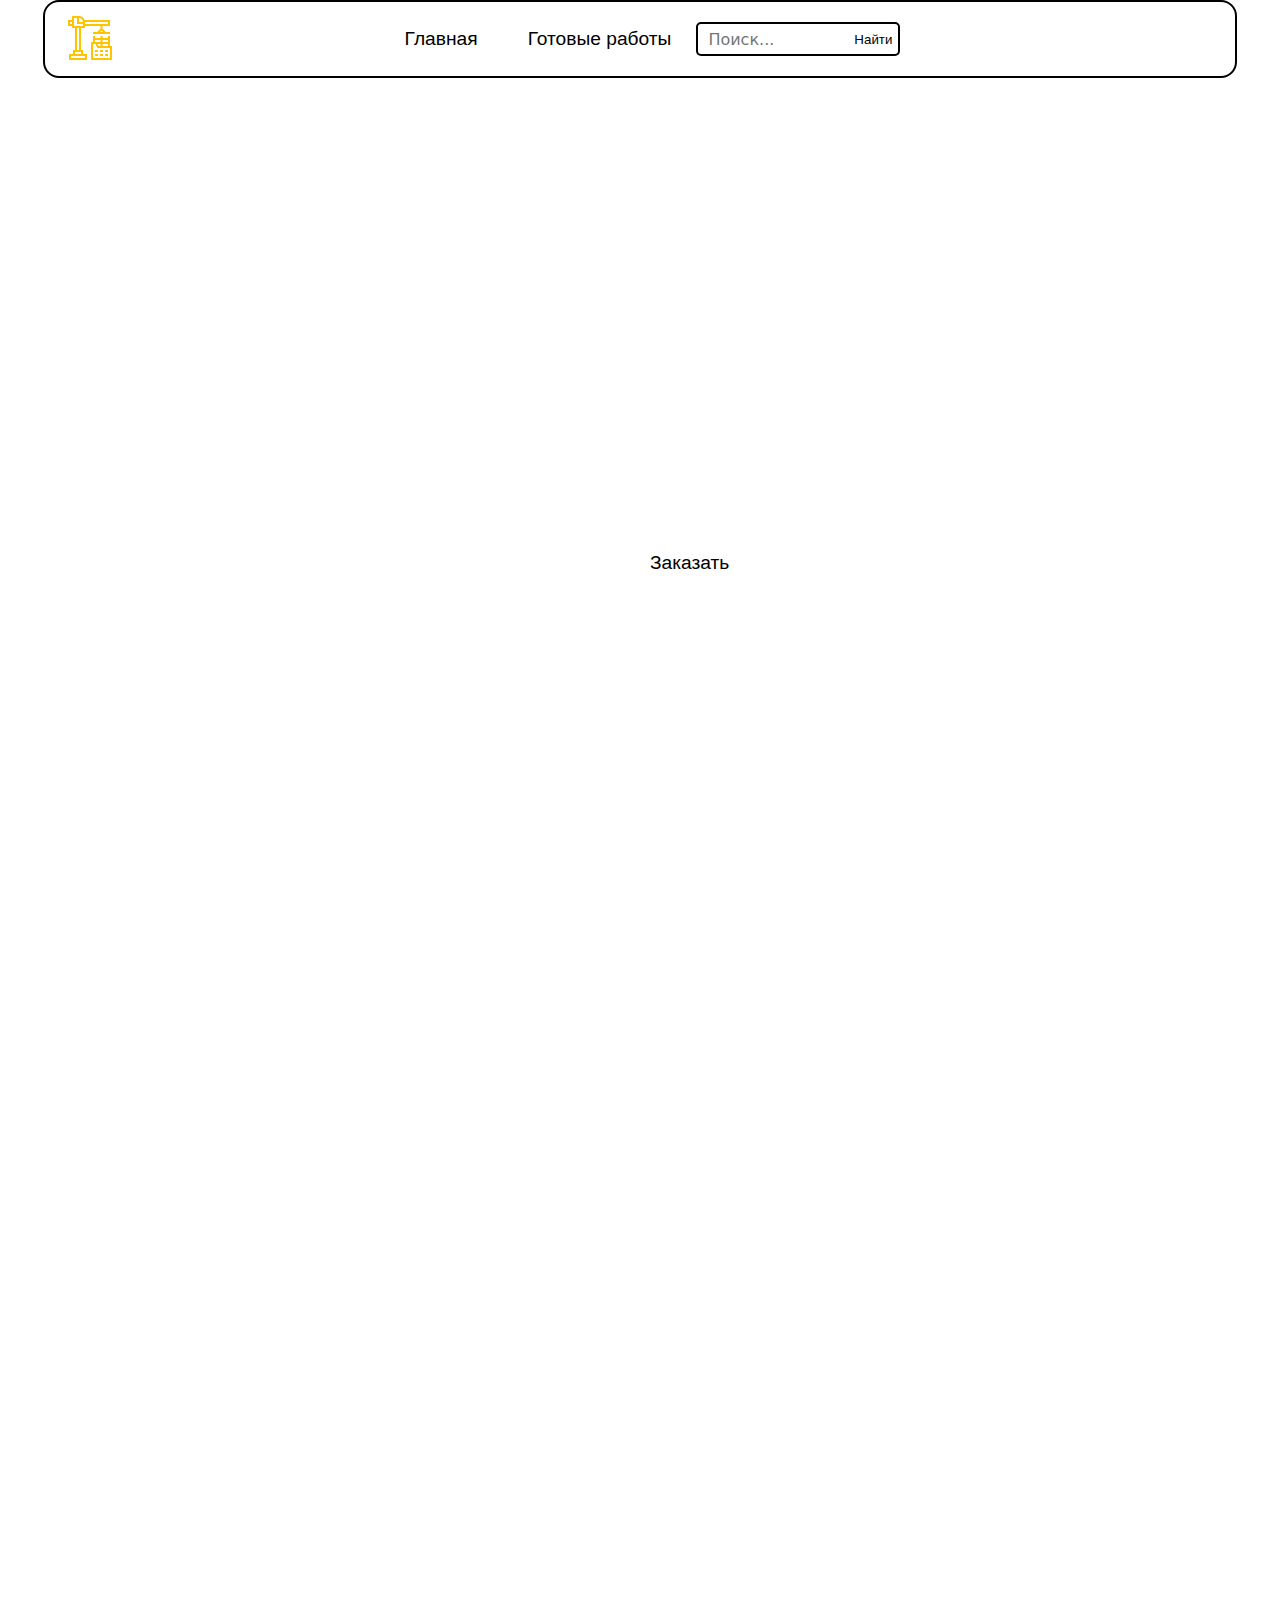
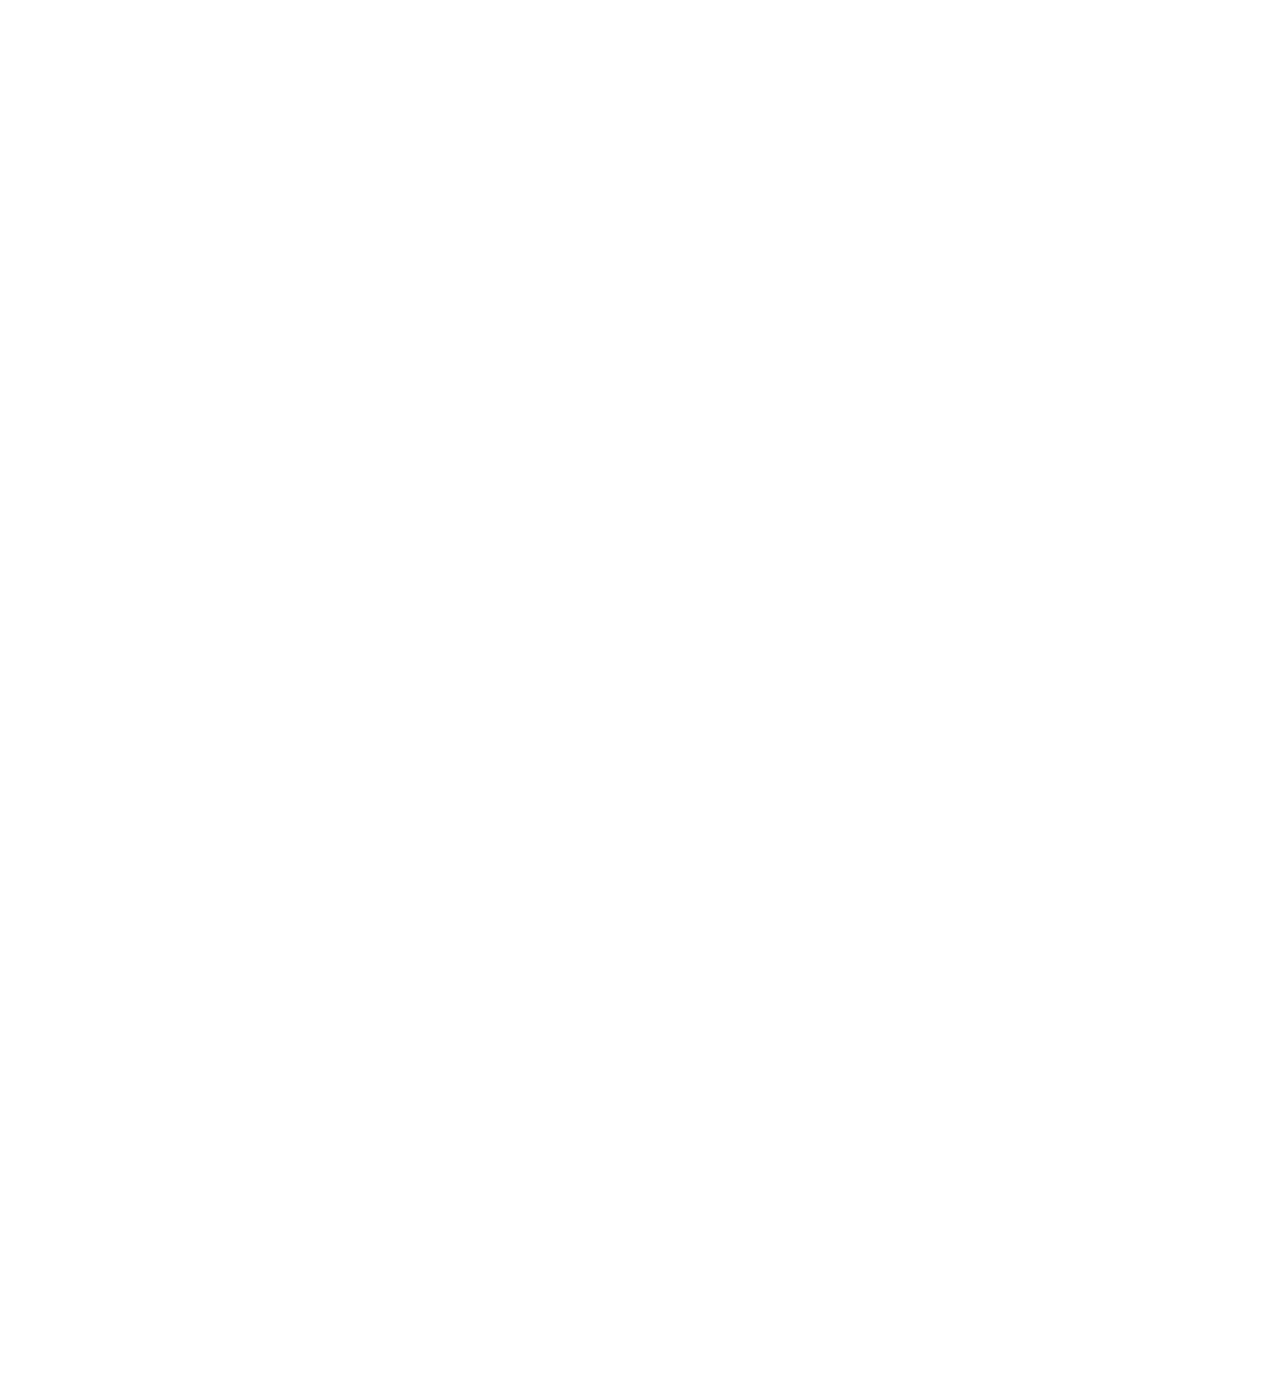
==== commit 954705a2: "Update index.html" ====
--- a/index.html
+++ b/index.html
@@ -3,11 +3,11 @@
 <head>
     <meta charset="UTF-8">
     <meta name="viewport" content="width=device-width, initial-scale=1.0">
-    <title>Лучшие в строительстве домов!</title>
+    <title>Строительство домов! - ssettu</title>
     <link rel="stylesheet" href="style.css">
     <meta
         name="description"
-        content="Надежное, быстрое, качественное строительстов домиков за небольшие деньги!
+        content="Наша компания занимается строительством домов под ключ. Узнайте стоимость и проекты на нашем сайте."
     >
     
 <body>
